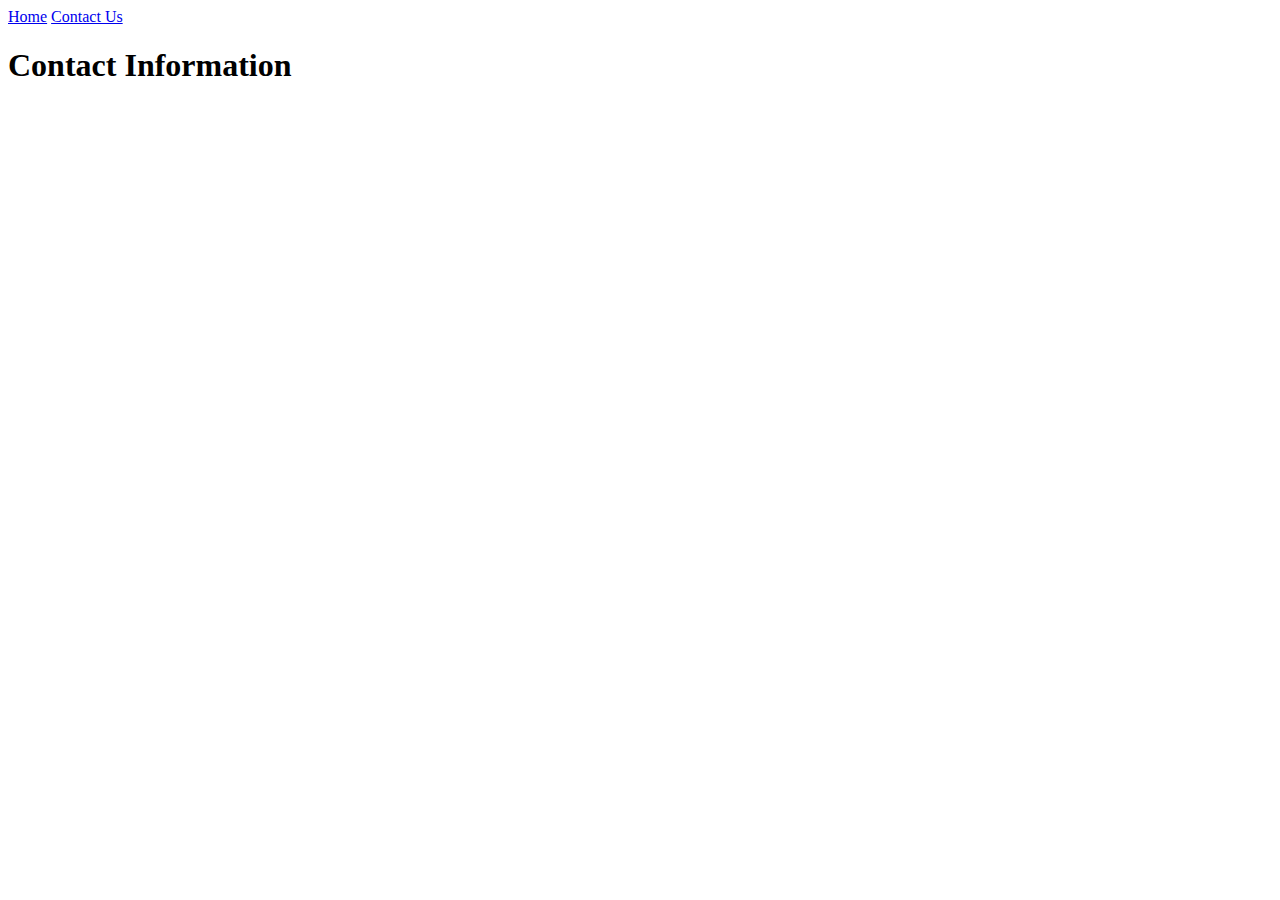
==== contact.html @ 8b097672 "html-css" ====
<!DOCTYPE html>
<html lang="en">
<head>
    <meta charset="UTF-8">
    <meta name="viewport" content="width=device-width, initial-scale=1.0">
    <title>Contact</title>
</head>
<body>
    <header>
        <a href="./index.html">Home</a>
        <a href="#">Contact Us</a>
    </header>
    <h1>Contact Information</h1>
</body>
</html>
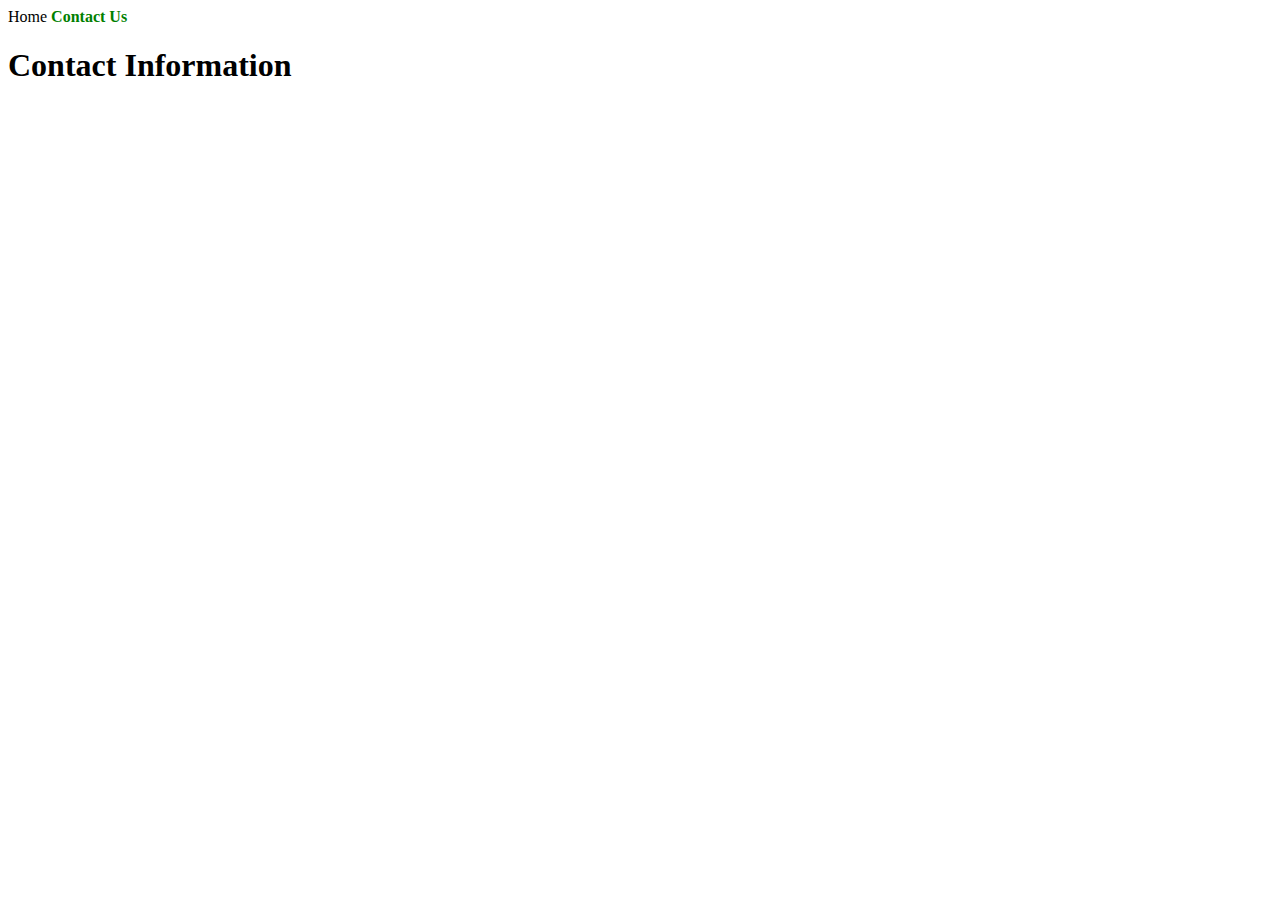
==== commit 8b94162a: "html-css-javascript" ====
--- a/contact.html
+++ b/contact.html
@@ -1,15 +1,20 @@
 <!DOCTYPE html>
 <html lang="en">
+
 <head>
     <meta charset="UTF-8">
     <meta name="viewport" content="width=device-width, initial-scale=1.0">
     <title>Contact</title>
+    <link rel="stylesheet" href="./css/style.css">
+
 </head>
+
 <body>
     <header>
         <a href="./index.html">Home</a>
-        <a href="#">Contact Us</a>
+        <a href="#" id="active-link">Contact Us</a>
     </header>
     <h1>Contact Information</h1>
 </body>
+
 </html>--- a/css/style.css
+++ b/css/style.css
@@ -0,0 +1,9 @@
+#active-link {
+    font-weight: bold;
+    color: green;
+}
+
+a {
+    text-decoration: none;
+    color: inherit;
+}